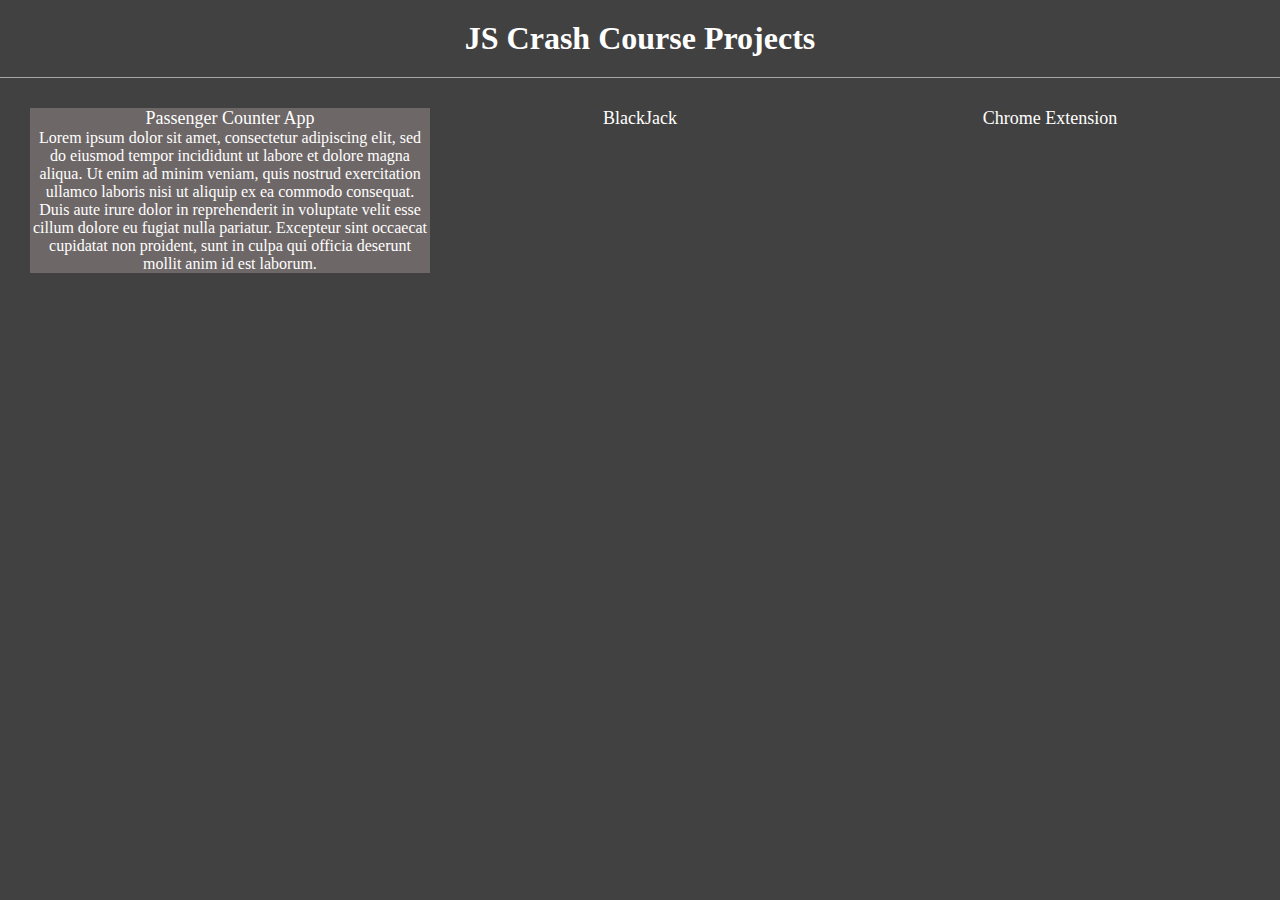
==== index.html @ bb2766d9 "1st part of course" ====
<!DOCTYPE html>
<html lang="en">
<head>
    <meta charset="UTF-8">
    <meta http-equiv="X-UA-Compatible" content="IE=edge">
    <meta name="viewport" content="width=device-width, initial-scale=1.0">
    <link rel="stylesheet" href="styles.css">
    <title>JS Crash Course</title>
</head>
<body>
    <header>
        <h1>JS Crash Course Projects</h1>
    </header>
    <main>
        <div class="container">
            <div class="col1">
                <a href="passenger-counter-app/index.html">Passenger Counter App</a>
                <p>Lorem ipsum dolor sit amet, consectetur adipiscing elit, sed do eiusmod tempor incididunt ut labore et dolore magna aliqua. Ut enim ad minim veniam, quis nostrud exercitation ullamco laboris nisi ut aliquip ex ea commodo consequat. Duis aute irure dolor in reprehenderit in voluptate velit esse cillum dolore eu fugiat nulla pariatur. Excepteur sint occaecat cupidatat non proident, sunt in culpa qui officia deserunt mollit anim id est laborum.</p>
            </div>
            <div class="col2">
                <a href="#">BlackJack</a>
            </div>
            <div class="col3">
                <a href="#">Chrome Extension</a>
            </div>
        </div>
    </main>
    <footer></footer>
</body>
</html>
---- styles.css ----
* {
    margin: 0;
    padding: 0;
}

a {
    text-decoration: none;
    color: #fff;
    font-size: 18px;
}

li {
    list-style-type: none;
}

body {
    background-color: rgb(66, 65, 65);
    color: #fff;
    margin: 0 auto;
}

header {
    padding: 20px;
    border-bottom: 1px solid darkgray;
    text-align: center;
}

main {
    
    margin: 30px;
}

.container {
    display: grid;
    grid-template-columns: repeat(3, 1fr);
    gap: 10px;
}

.container > div {
    text-align: center;
}

.col1 {
    grid-column: 1/2;
    background-color: rgb(110, 103, 103);
}
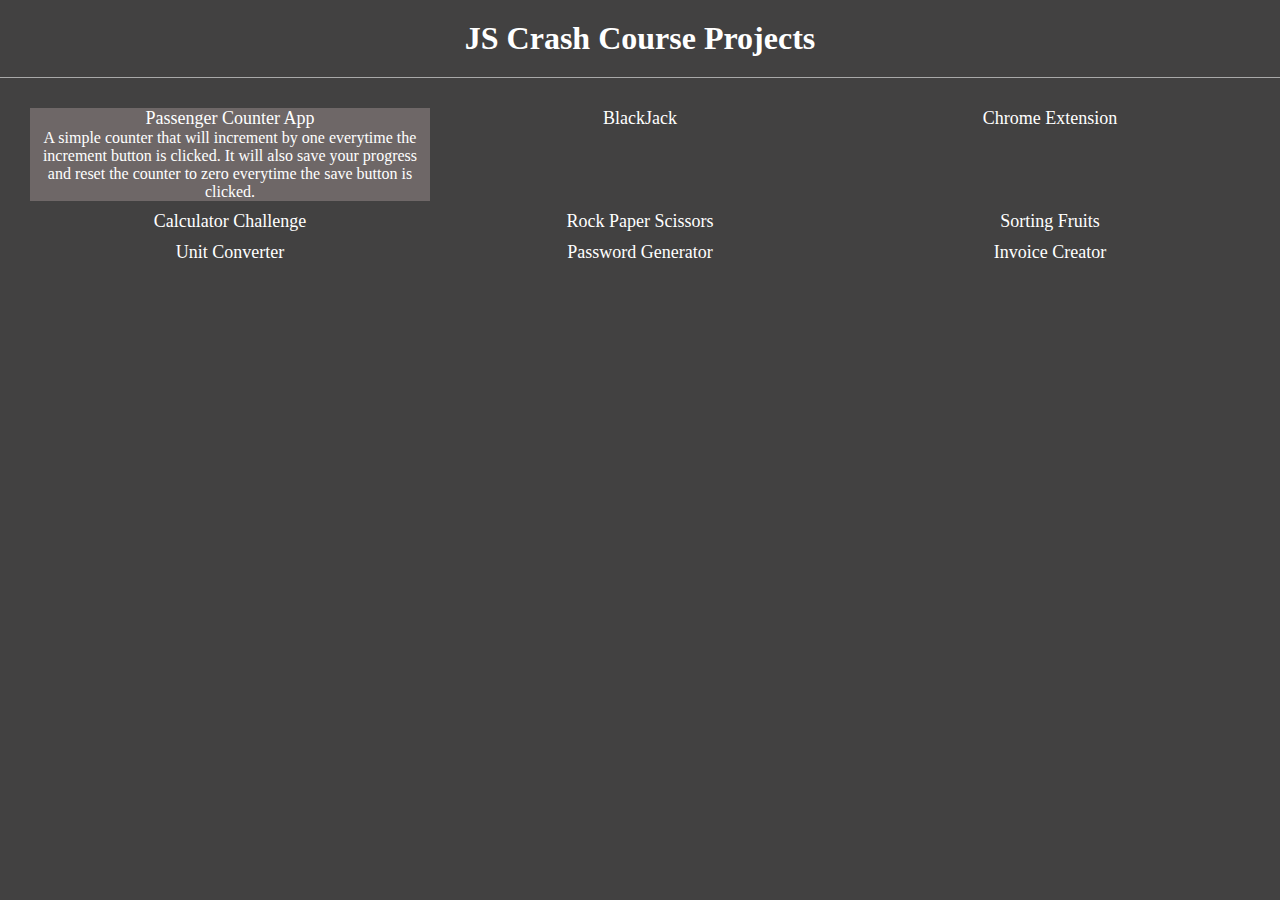
==== commit 8ac6a739: "changes" ====
--- a/index.html
+++ b/index.html
@@ -15,7 +15,7 @@
         <div class="container">
             <div class="col1">
                 <a href="passenger-counter-app/index.html">Passenger Counter App</a>
-                <p>Lorem ipsum dolor sit amet, consectetur adipiscing elit, sed do eiusmod tempor incididunt ut labore et dolore magna aliqua. Ut enim ad minim veniam, quis nostrud exercitation ullamco laboris nisi ut aliquip ex ea commodo consequat. Duis aute irure dolor in reprehenderit in voluptate velit esse cillum dolore eu fugiat nulla pariatur. Excepteur sint occaecat cupidatat non proident, sunt in culpa qui officia deserunt mollit anim id est laborum.</p>
+                <p>A simple counter that will increment by one everytime the increment button is clicked. It will also save your progress and reset the counter to zero everytime the save button is clicked.</p>
             </div>
             <div class="col2">
                 <a href="#">BlackJack</a>
@@ -23,6 +23,24 @@
             <div class="col3">
                 <a href="#">Chrome Extension</a>
             </div>
+            <div class="col3">
+                <a href="calculator-challenge/calculator.html">Calculator Challenge</a>
+            </div>
+            <div class="col3">
+                <a href="#">Rock Paper Scissors</a>
+            </div>
+            <div class="col3">
+                <a href="#">Sorting Fruits</a>
+            </div>
+            <div class="col3">
+                <a href="unit-converter/unit-converter.html">Unit Converter</a>
+            </div>
+            <div class="col3">
+                <a href="#">Password Generator</a>
+            </div>
+            <div class="col3">
+                <a href="#">Invoice Creator</a>
+            </div>
         </div>
     </main>
     <footer></footer>
